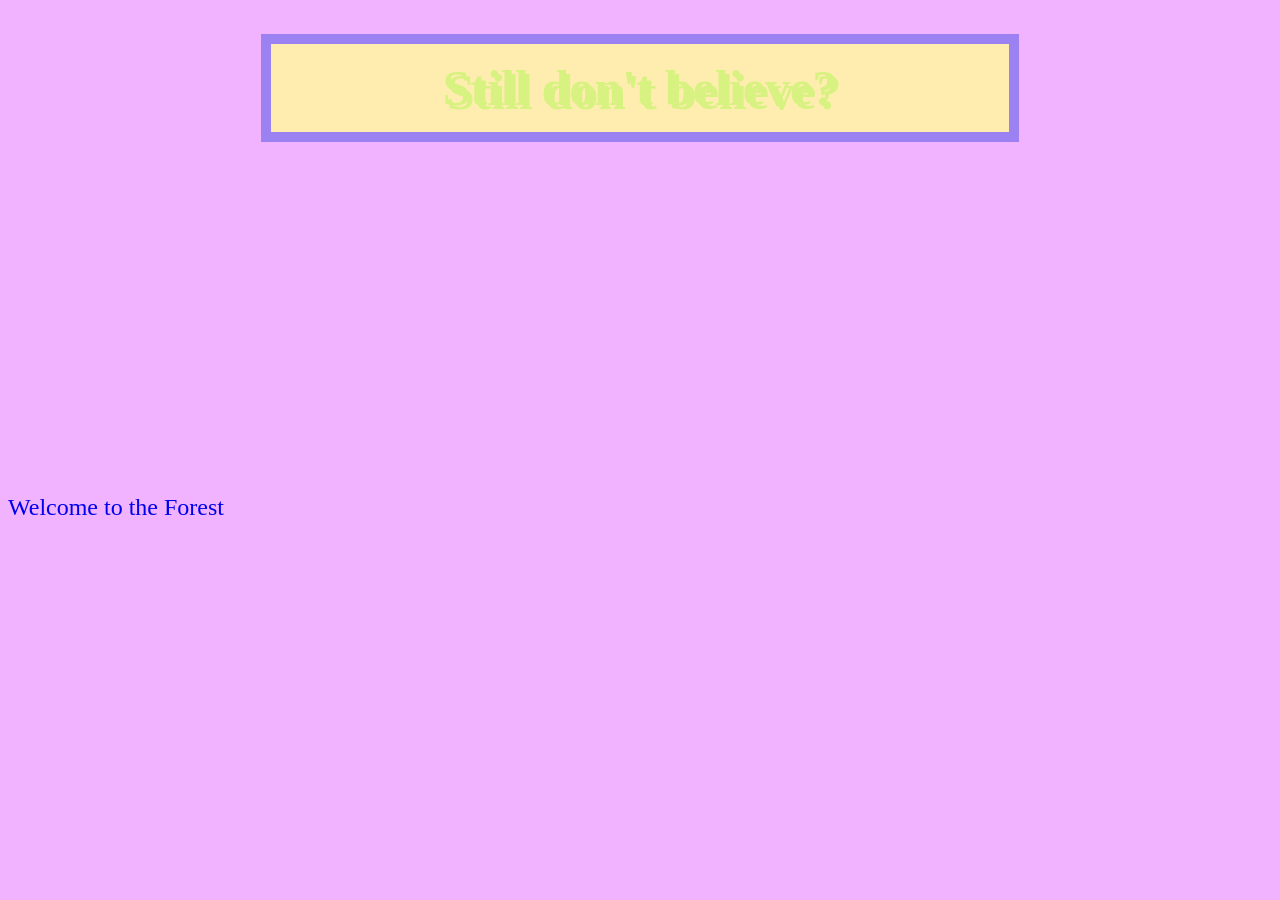
==== animation.html @ 8f71a46c "Add files via upload" ====
<!DOCTYPE html>
<html> 
<head> 
	<meta charset="utf-8">
	<meta name="viewport" content="width=device-width, initial-scale=1">
	<title>The Forest is Alive</title>
	<link rel="stylesheet" type="text/css" href="styles.css">
</head>

<body>
<h1>Still don't believe?</h1>
<iframe width="560" height="315" src="https://www.youtube.com/embed/syp6Lsd8HOo?si=YnEZhir1sv7phhlV" title="YouTube video player" frameborder="0" allow="accelerometer; autoplay; clipboard-write; encrypted-media; gyroscope; picture-in-picture; web-share" referrerpolicy="strict-origin-when-cross-origin" allowfullscreen></iframe>
<br>
<a href="landscape.html">Welcome to the Forest</a>
</body>
</html>
---- styles.css ----
body{background-color:#F1B3FF;}

h1{color: #D7F281;
	font-family: Papyrus;
	font-size: 50px;
	text-align: center;
	margin-left: 20%;
	margin-right: 20%;
	padding: 15px;
	border: 10px solid transparent;
	border-color: #9B81F2;
	background-color: #FEEDAE;
  	text-shadow: 4px 4px;
  }
h2{color:#FEEDAE;
font-family: Papyrus;
font-size: 30px;
text-align: left;
text-shadow: 3px 0px;
 }

img{display: block;
	margin:auto;
	border: 1px solid #ddd;
	border-radius: 4px;
	padding: 5px;
	width: 400px;}


img:hover{
box-shadow: 0 0 2px 1px rgba(0, 140, 186, 0.5);
}

p{
	color:#FEEDAE;
	font-family:Papyrus;
	font-size: 23px;

}

a {text-decoration: none;
	font-size: 24px;
}

ul {
		list-style-type: none;
		margin: 0;
		padding: 0;
		overflow: hidden;
		background-color: #FEEDAE;
	}
	ul li {
		float: left;
		padding: 10px;
	}

	li:hover {
	background-color: black;  }
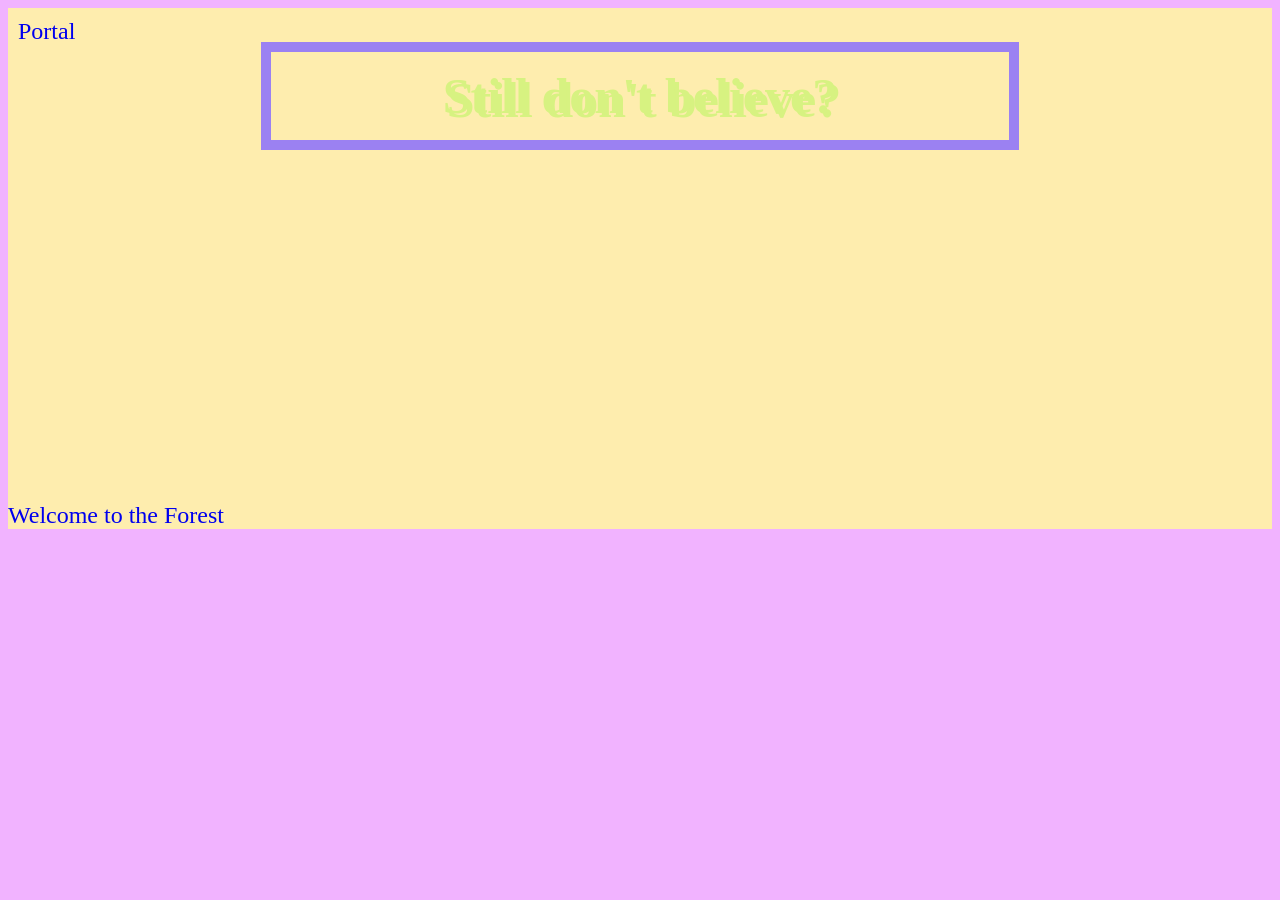
==== commit 460269b0: "Update animation.html" ====
--- a/animation.html
+++ b/animation.html
@@ -5,6 +5,8 @@
 	<meta charset="utf-8">
 	<meta name="viewport" content="width=device-width, initial-scale=1">
 	<title>The Forest is Alive</title>
+	<ul> 
+	<li> <a href="landscape.html">Portal</a></li>
 	<link rel="stylesheet" type="text/css" href="styles.css">
 </head>
 
@@ -14,4 +16,4 @@
 <br>
 <a href="landscape.html">Welcome to the Forest</a>
 </body>
-</html>+</html>
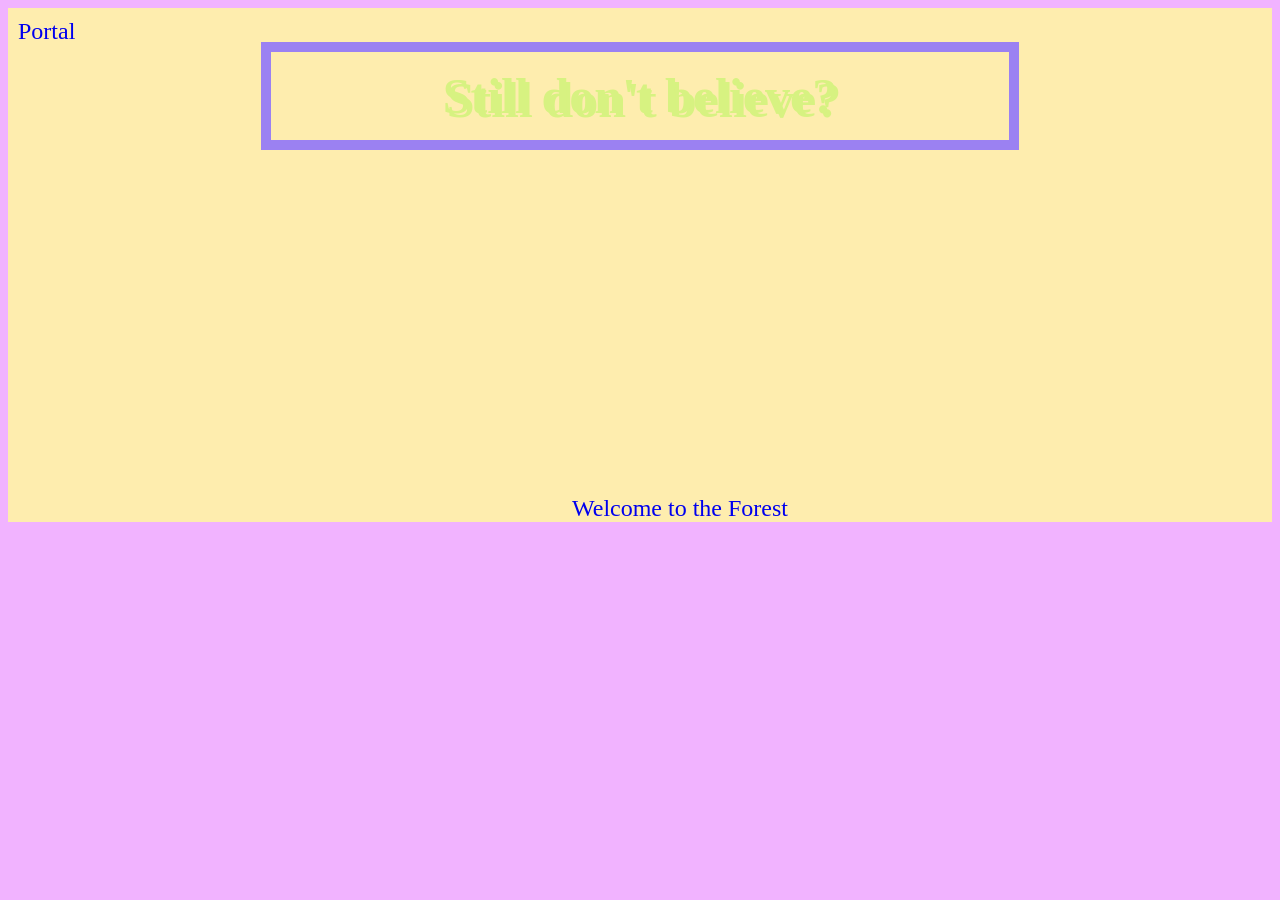
==== commit 7c58b687: "Update animation.html" ====
--- a/animation.html
+++ b/animation.html
@@ -12,8 +12,7 @@
 
 <body>
 <h1>Still don't believe?</h1>
-<iframe width="560" height="315" src="https://www.youtube.com/embed/syp6Lsd8HOo?si=YnEZhir1sv7phhlV" title="YouTube video player" frameborder="0" allow="accelerometer; autoplay; clipboard-write; encrypted-media; gyroscope; picture-in-picture; web-share" referrerpolicy="strict-origin-when-cross-origin" allowfullscreen></iframe>
-<br>
+<br><iframe width="560" height="315" src="https://www.youtube.com/embed/-jxvtVSJtyE?si=i3DJp_dKrmcHOWy6" title="YouTube video player" frameborder="0" allow="accelerometer; autoplay; clipboard-write; encrypted-media; gyroscope; picture-in-picture; web-share" referrerpolicy="strict-origin-when-cross-origin" allowfullscreen></iframe>
 <a href="landscape.html">Welcome to the Forest</a>
 </body>
 </html>
